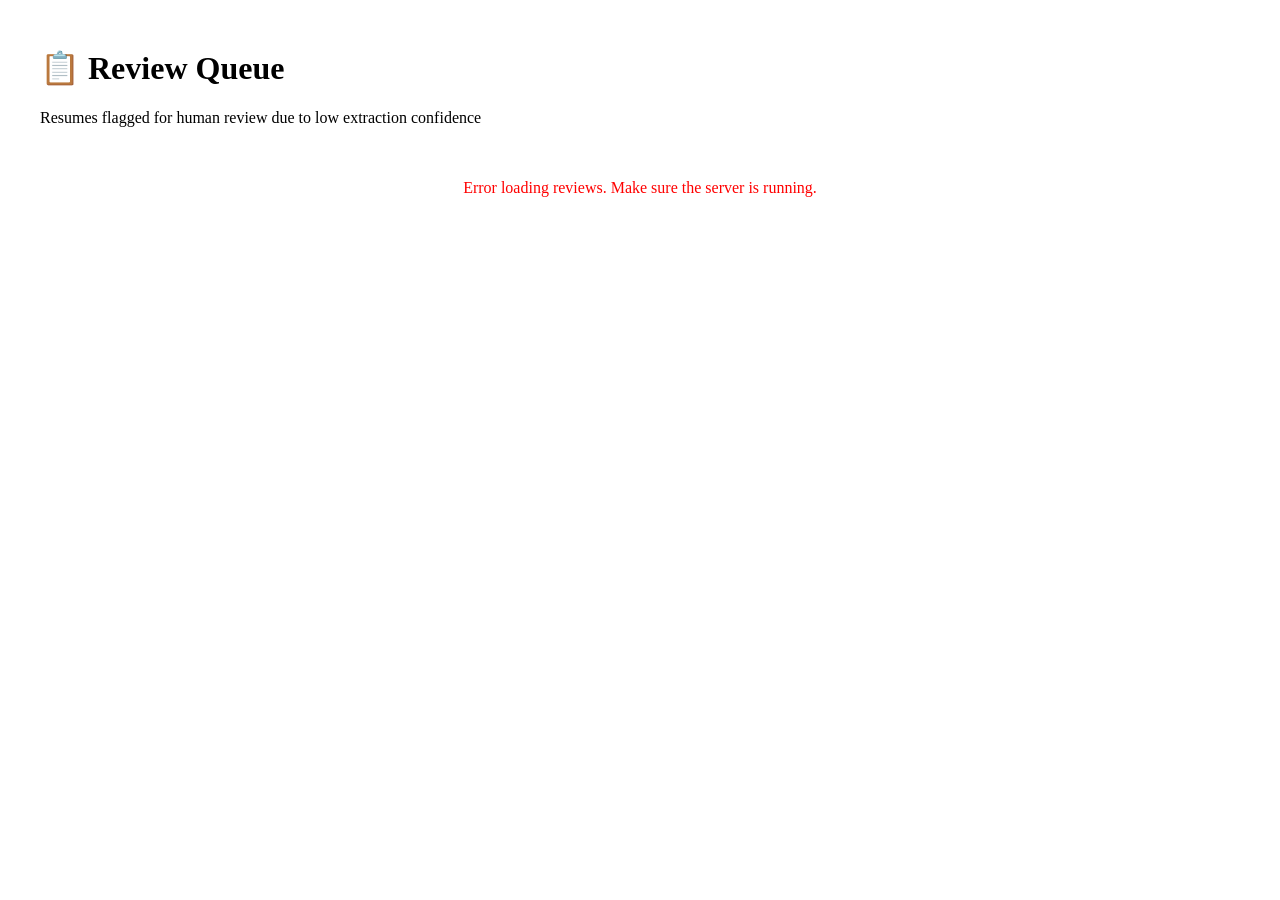
==== templates/review_queue.html @ 3ca30c08 "feat(review): implement review queue with approval and rejection functionality" ====
<!DOCTYPE html>
<html lang="en">
<head>
    <meta charset="UTF-8">
    <meta name="viewport" content="width=device-width, initial-scale=1.0">
    <title>Review Queue - Resume Extraction</title>
    <link rel="stylesheet" href="{{ url_for('static', path='/css/style.css') }}">
    <style>
        .review-container {
            max-width: 1200px;
            margin: 0 auto;
            padding: 20px;
        }
        .review-card {
            border: 1px solid #ddd;
            padding: 20px;
            margin: 15px 0;
            border-radius: 8px;
            background: #f9f9f9;
        }
        .confidence-badge {
            display: inline-block;
            padding: 5px 10px;
            border-radius: 4px;
            font-size: 0.9em;
            font-weight: bold;
            margin-left: 10px;
        }
        .confidence-low {
            background: #ffcccc;
            color: #cc0000;
        }
        .confidence-medium {
            background: #ffffcc;
            color: #cc9900;
        }
        .status-badge {
            display: inline-block;
            padding: 5px 10px;
            border-radius: 4px;
            font-size: 0.85em;
            background: #e3f2fd;
            color: #1976d2;
            margin-left: 10px;
        }
        .field-row {
            margin: 10px 0;
            padding: 10px;
            background: white;
            border-left: 3px solid #2196F3;
        }
        .field-label {
            font-weight: bold;
            color: #555;
            font-size: 0.9em;
            text-transform: uppercase;
        }
        .field-value {
            font-size: 1em;
            margin-top: 5px;
            color: #333;
        }
        .confidence-detail {
            font-size: 0.8em;
            color: #999;
            margin-top: 3px;
        }
        .action-buttons {
            margin-top: 15px;
            display: flex;
            gap: 10px;
            flex-wrap: wrap;
        }
        .btn {
            padding: 10px 20px;
            border: none;
            border-radius: 4px;
            cursor: pointer;
            font-size: 0.95em;
            transition: all 0.3s;
        }
        .btn-approve {
            background: #4CAF50;
            color: white;
        }
        .btn-approve:hover {
            background: #45a049;
        }
        .btn-reject {
            background: #f44336;
            color: white;
        }
        .btn-reject:hover {
            background: #da190b;
        }
        .btn-edit {
            background: #2196F3;
            color: white;
        }
        .btn-edit:hover {
            background: #0b7dda;
        }
        .edit-form {
            background: #f0f0f0;
            padding: 15px;
            border-radius: 4px;
            margin-top: 15px;
            display: none;
        }
        .form-group {
            margin: 10px 0;
        }
        .form-group label {
            display: block;
            font-weight: bold;
            margin-bottom: 5px;
        }
        .form-group input,
        .form-group textarea {
            width: 100%;
            padding: 8px;
            border: 1px solid #ddd;
            border-radius: 4px;
            box-sizing: border-box;
        }
        .audit-trail {
            margin-top: 15px;
            padding: 10px;
            background: #f5f5f5;
            border-radius: 4px;
            font-size: 0.85em;
        }
        .audit-entry {
            margin: 5px 0;
            padding: 5px;
            border-left: 2px solid #2196F3;
            padding-left: 10px;
        }
        .empty-state {
            text-align: center;
            padding: 40px;
            color: #999;
        }
        .empty-state h3 {
            color: #666;
        }
        #loading {
            text-align: center;
            padding: 20px;
            color: #666;
        }
    </style>
</head>
<body>
    <div class="review-container">
        <h1>📋 Review Queue</h1>
        <p>Resumes flagged for human review due to low extraction confidence</p>
        
        <div id="loading">Loading pending reviews...</div>
        <div id="reviews-list"></div>
    </div>

    <script>
        const CONFIDENCE_THRESHOLD = 0.75;

        async function loadReviews() {
            try {
                const response = await fetch('/api/v1/reviews');
                if (!response.ok) throw new Error('Failed to load reviews');
                
                const reviews = await response.json();
                displayReviews(reviews);
            } catch (error) {
                console.error('Error loading reviews:', error);
                document.getElementById('loading').innerHTML = 
                    '<p style="color: red;">Error loading reviews. Make sure the server is running.</p>';
            }
        }

        function displayReviews(reviews) {
            const container = document.getElementById('reviews-list');
            document.getElementById('loading').style.display = 'none';
            
            if (!reviews || reviews.length === 0) {
                container.innerHTML = `
                    <div class="empty-state">
                        <h3>✅ All Clear!</h3>
                        <p>No resumes pending review. All extractions have high confidence.</p>
                    </div>
                `;
                return;
            }

            container.innerHTML = reviews.map(doc => createReviewCard(doc)).join('');
            
            // Attach event listeners
            reviews.forEach(doc => {
                document.getElementById(`edit-btn-${doc._id}`).addEventListener('click', 
                    () => toggleEditForm(doc._id));
                document.getElementById(`approve-btn-${doc._id}`).addEventListener('click', 
                    () => handleApprove(doc._id));
                document.getElementById(`reject-btn-${doc._id}`).addEventListener('click', 
                    () => handleReject(doc._id));
            });
        }

        function createReviewCard(doc) {
            const conf = doc.confidence || {};
            const overallConf = (conf.overall || 0) * 100;
            const confClass = overallConf >= 60 ? 'confidence-medium' : 'confidence-low';
            
            const auditHtml = (doc.audit_trail || []).map(entry => `
                <div class="audit-entry">
                    <strong>${entry.action}</strong> - ${new Date(entry.timestamp).toLocaleString()}
                    ${entry.notes ? `<br/><em>${entry.notes}</em>` : ''}
                </div>
            `).join('');

            return `
                <div class="review-card">
                    <div style="display: flex; justify-content: space-between; align-items: start;">
                        <div>
                            <h3>${doc.name || '(No Name)'}</h3>
                            <span class="confidence-badge ${confClass}">
                                Confidence: ${overallConf.toFixed(0)}%
                            </span>
                            <span class="status-badge">${doc.status}</span>
                        </div>
                    </div>

                    <div class="field-row">
                        <div class="field-label">📧 Email Address</div>
                        <div class="field-value">${doc.email || '(Not extracted)'}</div>
                        <div class="confidence-detail">Confidence: ${((conf.email || 0) * 100).toFixed(0)}%</div>
                    </div>

                    <div class="field-row">
                        <div class="field-label">🎓 Education</div>
                        <div class="field-value">${doc.education || '(Not extracted)'}</div>
                        <div class="confidence-detail">Confidence: ${((conf.education || 0) * 100).toFixed(0)}%</div>
                    </div>

                    <div class="field-row">
                        <div class="field-label">💼 Skills</div>
                        <div class="field-value">${(doc.skills || []).join(', ') || '(No skills extracted)'}</div>
                        <div class="confidence-detail">Confidence: ${((conf.skills || 0) * 100).toFixed(0)}%</div>
                    </div>

                    <div class="action-buttons">
                        <button class="btn btn-approve" id="approve-btn-${doc._id}">✓ Approve</button>
                        <button class="btn btn-reject" id="reject-btn-${doc._id}">✗ Reject</button>
                        <button class="btn btn-edit" id="edit-btn-${doc._id}">✎ Edit & Approve</button>
                    </div>

                    <div class="edit-form" id="edit-form-${doc._id}">
                        <h4>Make Corrections:</h4>
                        <div class="form-group">
                            <label>Name:</label>
                            <input type="text" id="edit-name-${doc._id}" value="${doc.name || ''}" placeholder="Enter name">
                        </div>
                        <div class="form-group">
                            <label>Email:</label>
                            <input type="email" id="edit-email-${doc._id}" value="${doc.email || ''}" placeholder="Enter email">
                        </div>
                        <div class="form-group">
                            <label>Skills (comma-separated):</label>
                            <input type="text" id="edit-skills-${doc._id}" value="${(doc.skills || []).join(', ')}" placeholder="e.g., Python, React, Docker">
                        </div>
                        <div class="form-group">
                            <label>Education:</label>
                            <textarea id="edit-education-${doc._id}" placeholder="Enter education details">${doc.education || ''}</textarea>
                        </div>
                        <button class="btn btn-approve" onclick="submitCorrectedApproval('${doc._id}')">✓ Approve with Corrections</button>
                        <button class="btn btn-edit" onclick="toggleEditForm('${doc._id}')" style="background: #999;">Cancel</button>
                    </div>

                    <div class="audit-trail">
                        <strong>Audit Trail:</strong>
                        ${auditHtml || '<em>No audit entries yet</em>'}
                    </div>
                </div>
            `;
        }

        function toggleEditForm(docId) {
            const form = document.getElementById(`edit-form-${docId}`);
            form.style.display = form.style.display === 'none' ? 'block' : 'none';
        }

        async function handleApprove(docId) {
            if (!confirm('Approve this resume without corrections?')) return;
            
            try {
                const response = await fetch(`/api/v1/reviews/${docId}/approve`, {
                    method: 'POST',
                    headers: { 'Content-Type': 'application/json' }
                });
                
                if (!response.ok) throw new Error('Approval failed');
                alert('✓ Approved! Reloading...');
                loadReviews();
            } catch (error) {
                alert('Error approving: ' + error.message);
            }
        }

        async function submitCorrectedApproval(docId) {
            const name = document.getElementById(`edit-name-${docId}`).value;
            const email = document.getElementById(`edit-email-${docId}`).value;
            const skills = document.getElementById(`edit-skills-${docId}`).value
                .split(',').map(s => s.trim()).filter(s => s);
            const education = document.getElementById(`edit-education-${docId}`).value;

            try {
                const params = new URLSearchParams({
                    name: name,
                    email: email,
                    skills: JSON.stringify(skills),
                    education: education
                });

                const response = await fetch(`/api/v1/reviews/${docId}/approve?${params}`, {
                    method: 'POST'
                });
                
                if (!response.ok) throw new Error('Approval failed');
                alert('✓ Approved with corrections! Reloading...');
                loadReviews();
            } catch (error) {
                alert('Error approving: ' + error.message);
            }
        }

        async function handleReject(docId) {
            const reason = prompt('Why are you rejecting this? (optional):', '');
            if (reason === null) return; // Cancelled
            
            try {
                const params = new URLSearchParams({ reason: reason });
                const response = await fetch(`/api/v1/reviews/${docId}/reject?${params}`, {
                    method: 'POST'
                });
                
                if (!response.ok) throw new Error('Rejection failed');
                alert('✗ Rejected! Reloading...');
                loadReviews();
            } catch (error) {
                alert('Error rejecting: ' + error.message);
            }
        }

        // Load reviews on page load
        loadReviews();
        
        // Refresh every 30 seconds
        setInterval(loadReviews, 30000);
    </script>
</body>
</html>
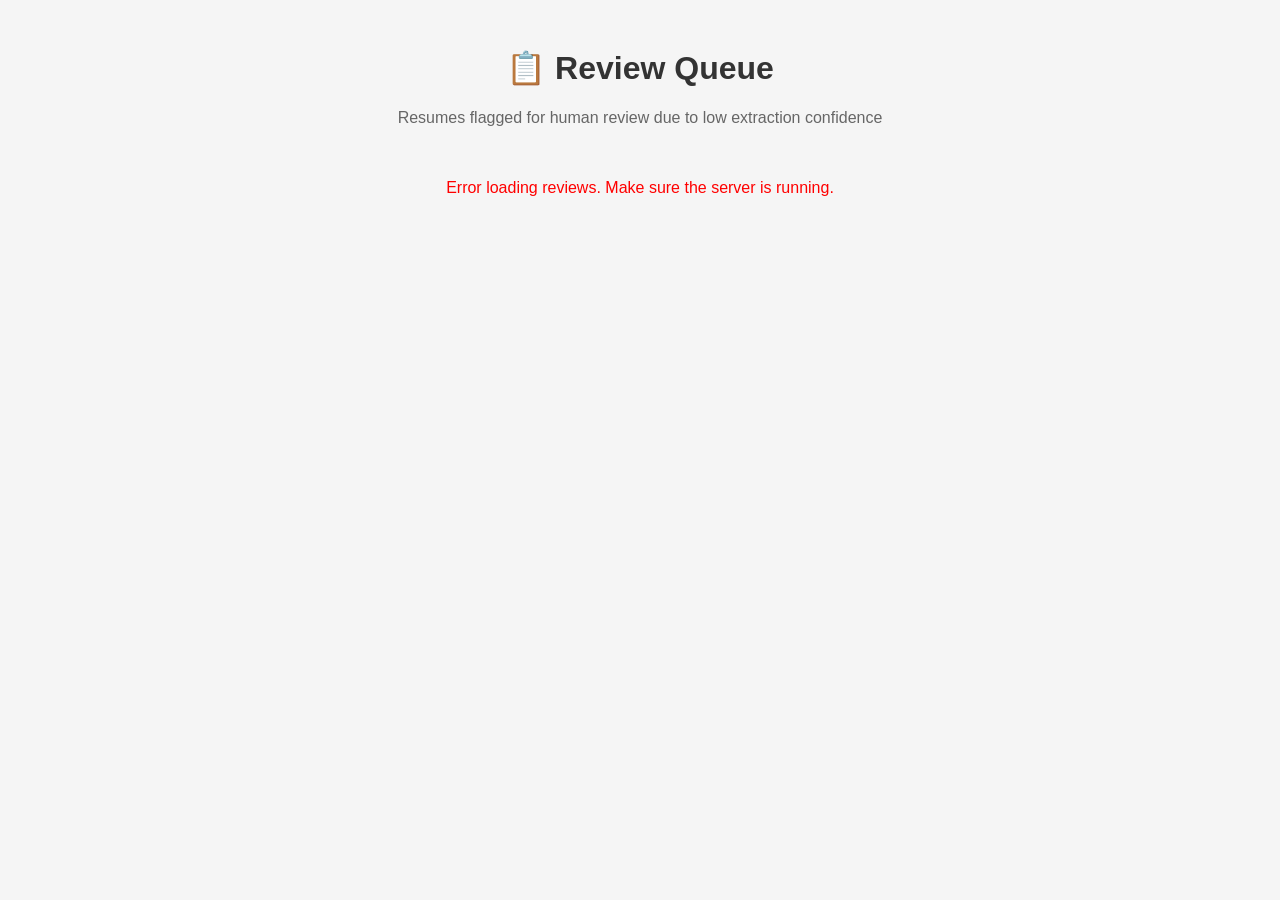
==== commit a8edb892: "style(review): improve visual design and readability of review queue" ====
--- a/templates/review_queue.html
+++ b/templates/review_queue.html
@@ -6,17 +6,36 @@
     <title>Review Queue - Resume Extraction</title>
     <link rel="stylesheet" href="{{ url_for('static', path='/css/style.css') }}">
     <style>
+        body {
+            background-color: #f5f5f5;
+            color: #333;
+            font-family: Arial, sans-serif;
+        }
         .review-container {
             max-width: 1200px;
             margin: 0 auto;
             padding: 20px;
+            color: #333;
+        }
+        .review-container h1 {
+            color: #333;
+            text-align: center;
+        }
+        .review-container p {
+            color: #666;
+            text-align: center;
         }
         .review-card {
             border: 1px solid #ddd;
             padding: 20px;
             margin: 15px 0;
             border-radius: 8px;
-            background: #f9f9f9;
+            background: #fff;
+            color: #333;
+        }
+        .review-card h3 {
+            color: #333;
+            margin: 0 0 10px 0;
         }
         .confidence-badge {
             display: inline-block;
@@ -46,8 +65,9 @@
         .field-row {
             margin: 10px 0;
             padding: 10px;
-            background: white;
+            background: #f9f9f9;
             border-left: 3px solid #2196F3;
+            color: #333;
         }
         .field-label {
             font-weight: bold;
@@ -78,6 +98,7 @@
             cursor: pointer;
             font-size: 0.95em;
             transition: all 0.3s;
+            color: white;
         }
         .btn-approve {
             background: #4CAF50;
@@ -106,6 +127,10 @@
             border-radius: 4px;
             margin-top: 15px;
             display: none;
+            color: #333;
+        }
+        .edit-form h4 {
+            color: #333;
         }
         .form-group {
             margin: 10px 0;
@@ -114,6 +139,7 @@
             display: block;
             font-weight: bold;
             margin-bottom: 5px;
+            color: #333;
         }
         .form-group input,
         .form-group textarea {
@@ -122,6 +148,8 @@
             border: 1px solid #ddd;
             border-radius: 4px;
             box-sizing: border-box;
+            background: white;
+            color: #333;
         }
         .audit-trail {
             margin-top: 15px;
@@ -129,20 +157,34 @@
             background: #f5f5f5;
             border-radius: 4px;
             font-size: 0.85em;
+            color: #333;
+        }
+        .audit-trail strong {
+            color: #333;
         }
         .audit-entry {
             margin: 5px 0;
             padding: 5px;
             border-left: 2px solid #2196F3;
             padding-left: 10px;
+            color: #555;
+        }
+        .audit-entry strong {
+            color: #333;
+        }
+        .audit-entry em {
+            color: #777;
         }
         .empty-state {
             text-align: center;
             padding: 40px;
             color: #999;
+            background: white;
+            border-radius: 8px;
+            margin: 20px;
         }
         .empty-state h3 {
-            color: #666;
+            color: #333;
         }
         #loading {
             text-align: center;
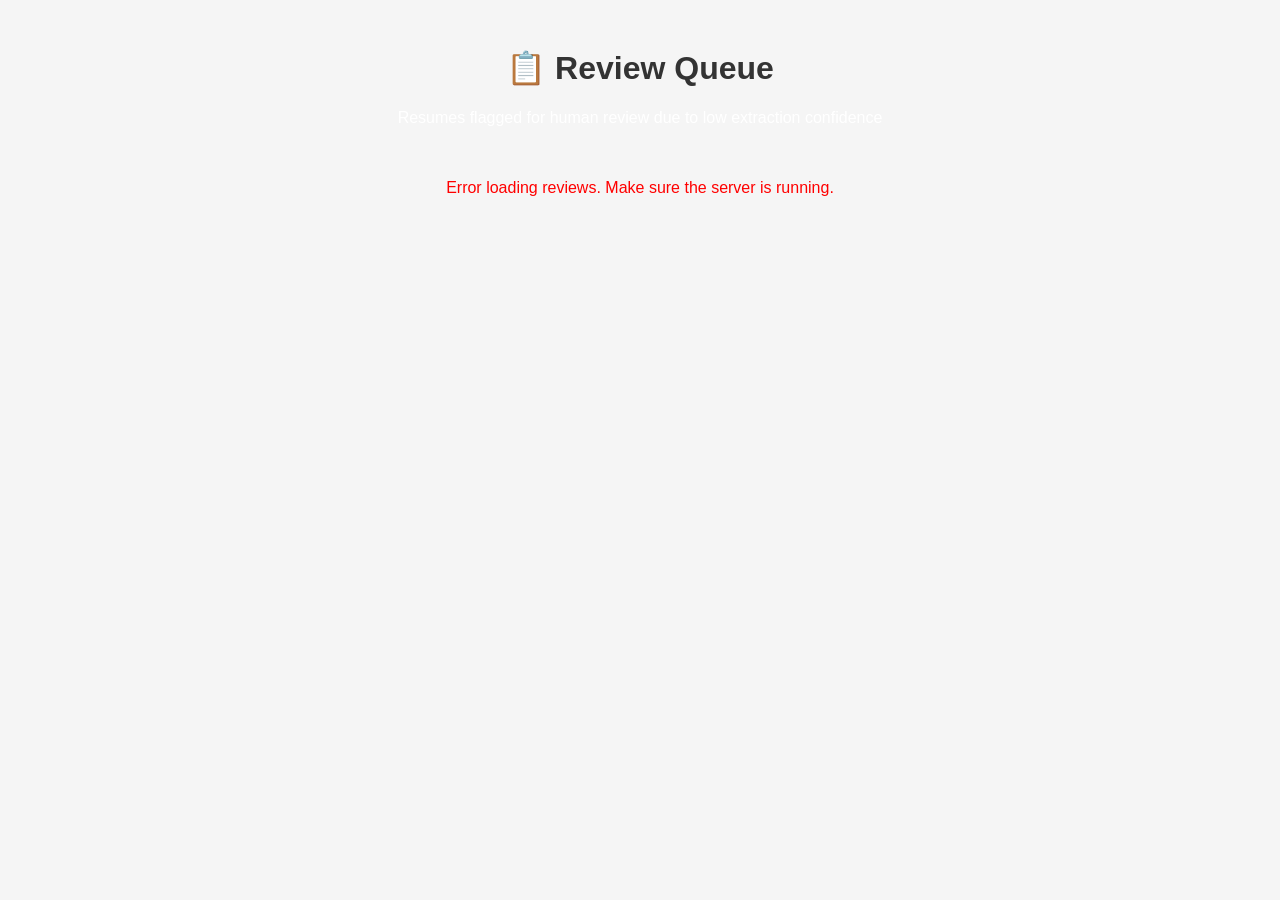
==== commit d20d3a3e: "style(review): improve text visibility in review queue" ====
--- a/templates/review_queue.html
+++ b/templates/review_queue.html
@@ -196,7 +196,7 @@
 <body>
     <div class="review-container">
         <h1>📋 Review Queue</h1>
-        <p>Resumes flagged for human review due to low extraction confidence</p>
+        <p style="color: white;">Resumes flagged for human review due to low extraction confidence</p>
         
         <div id="loading">Loading pending reviews...</div>
         <div id="reviews-list"></div>
